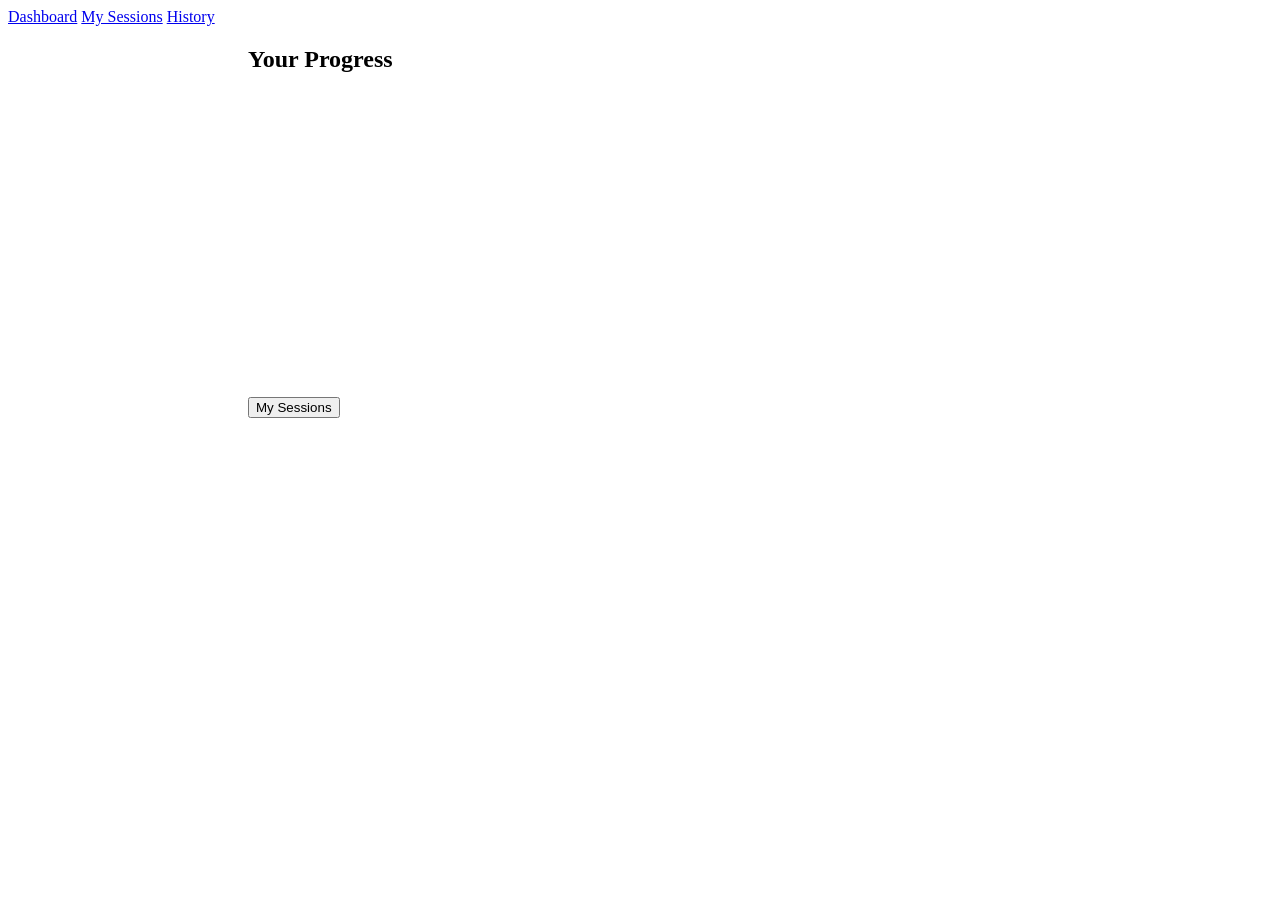
==== dashboard.html @ 6a03c5f9 "dashboard.html" ====
<!DOCTYPE html>
<html>
<head>
  <title>Dashboard</title>
  <link rel="stylesheet" href="css/style.css">
</head>
<body>
<div class="sidebar">
  <a href="dashboard.html">Dashboard</a>
  <a href="sessions.html">My Sessions</a>
  <a href="history.html">History</a>
</div>

<div class="container" style="margin-left:240px;">
  <div class="card">
    <h2>Your Progress</h2>
    <canvas id="progressChart" width="300" height="300"></canvas>
  </div>

  <button class="login-btn" onclick="location.href='sessions.html'">My Sessions</button>
</div>

<script src="js/auth.js"></script>
<script src="js/progress.js"></script>
<script>checkAuth("dashboard.html");</script>
</body>
</html>
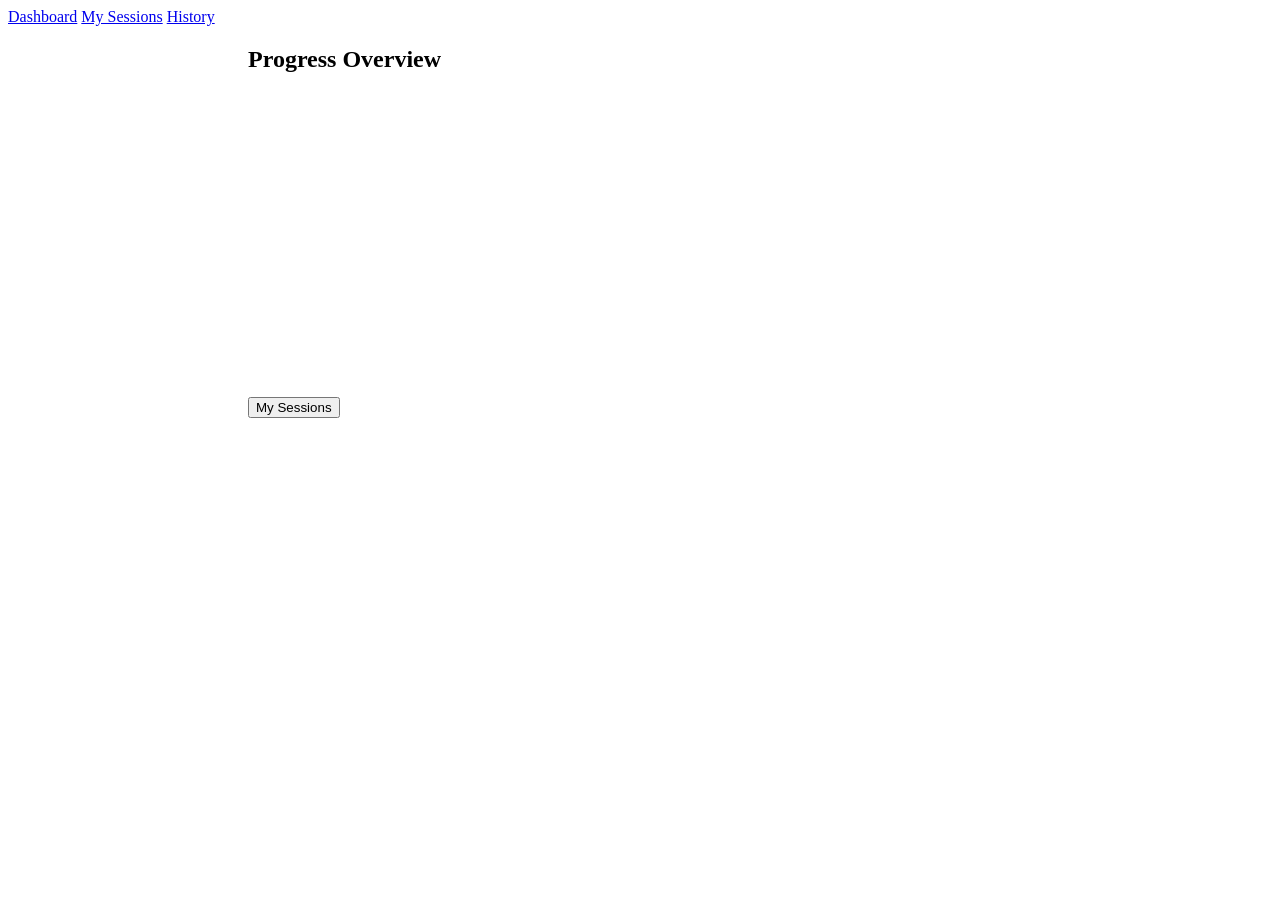
==== commit 7d4c7a08: "Refactor dashboard HTML structure and elements" ====
--- a/dashboard.html
+++ b/dashboard.html
@@ -1,24 +1,27 @@
 <!DOCTYPE html>
 <html>
 <head>
-  <title>Dashboard</title>
-  <link rel="stylesheet" href="css/style.css">
+<title>Dashboard</title>
+<link rel="stylesheet" href="css/style.css">
 </head>
 <body>
 <div class="sidebar">
-  <a href="dashboard.html">Dashboard</a>
-  <a href="sessions.html">My Sessions</a>
-  <a href="history.html">History</a>
+<a href="dashboard.html">Dashboard</a>
+<a href="sessions.html">My Sessions</a>
+<a href="history.html">History</a>
 </div>
 
+
 <div class="container" style="margin-left:240px;">
-  <div class="card">
-    <h2>Your Progress</h2>
-    <canvas id="progressChart" width="300" height="300"></canvas>
-  </div>
+<div class="card">
+<h2>Progress Overview</h2>
+<canvas id="chart" width="300" height="300"></canvas>
+</div>
 
-  <button class="login-btn" onclick="location.href='sessions.html'">My Sessions</button>
+
+<button class="btn" onclick="location.href='sessions.html'">My Sessions</button>
 </div>
+
 
 <script src="js/auth.js"></script>
 <script src="js/progress.js"></script>
